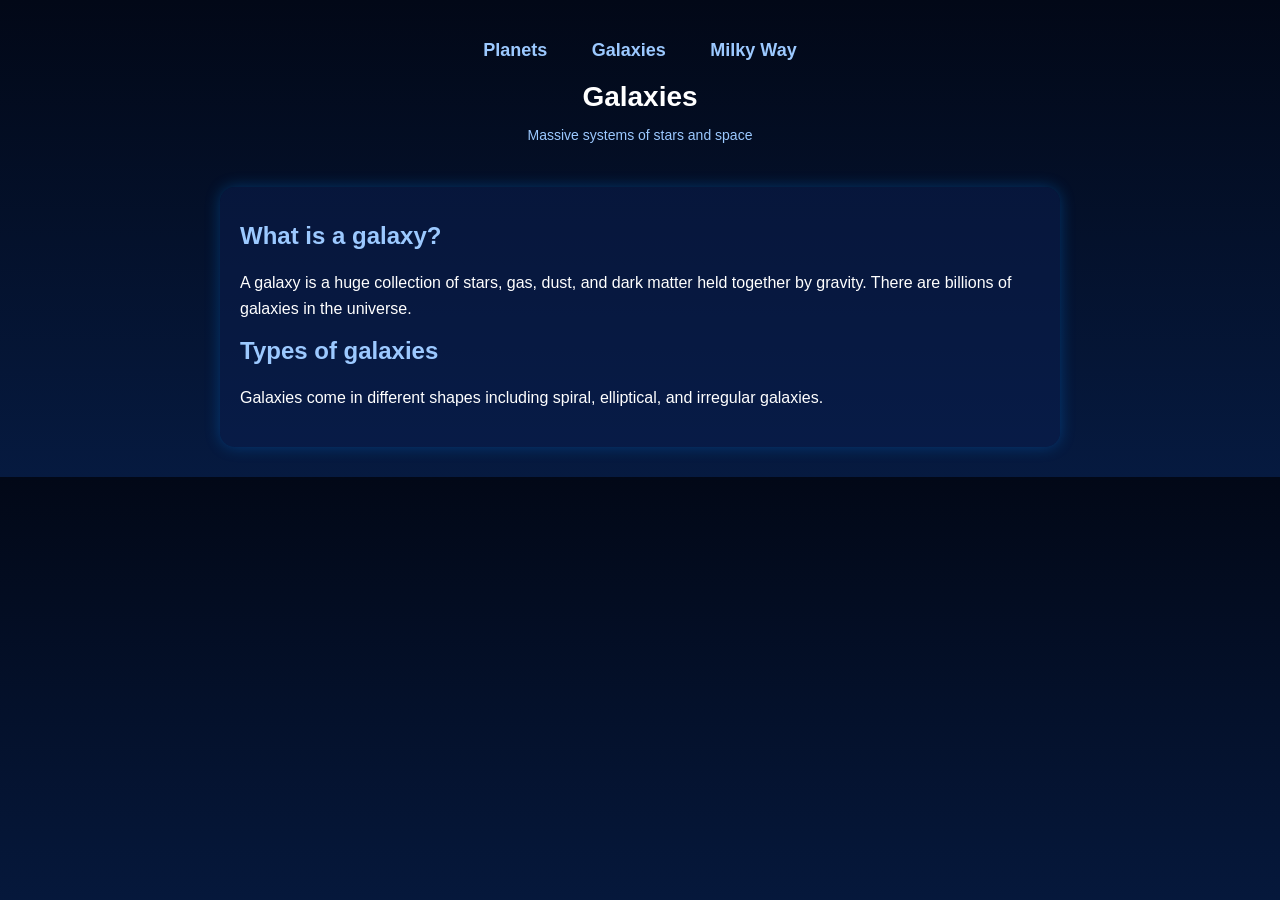
==== Nettisivu/galaxies.html @ fe7b137e "Add navigation bar and new pages for Galaxies and Milky Way" ====
<!DOCTYPE html>
<html lang="en">
<head>
  <meta charset="UTF-8">
  <meta name="viewport" content="width=device-width, initial-scale=1.0">
  <title>Galaxies</title>
  <link rel="stylesheet" href="style.css">
</head>

<body>

<div class="stars"></div>

<header>
    <nav class="navbar">
  <a href="index.html">Planets</a>
  <a href="galaxies.html">Galaxies</a>
  <a href="milkyway.html">Milky Way</a>
</nav>
  <h1>Galaxies</h1>
  <p>Massive systems of stars and space</p>
</header>

<section class="content">
  <h2>What is a galaxy?</h2>
  <p>
    A galaxy is a huge collection of stars, gas, dust, and dark matter held together by gravity.
    There are billions of galaxies in the universe.
  </p>

  <h2>Types of galaxies</h2>
  <p>
    Galaxies come in different shapes including spiral, elliptical, and irregular galaxies.
  </p>
</section>

</body>
</html>
---- Nettisivu/style.css ----
body {
  margin: 0;
  font-family: Arial;
  background: linear-gradient(to bottom, #020817, #061a40);
  color: white;
  text-align: center;

  /* ✅ OPTIONAL global centering */
  display: flex;
  flex-direction: column;
  align-items: center;
}

/* 🌟 Stars */
.stars {
  position: fixed;
  width: 100%;
  height: 100%;
  background: url("https://www.transparenttextures.com/patterns/stardust.png");
  animation: moveStars 100s linear infinite;
  z-index: -1;
}

@keyframes moveStars {
  from { background-position: 0 0; }
  to { background-position: 8000px 4000px; }
}

/* ✅ HEADER CENTERED */
header {
  text-align: center;
  margin-top: 20px;
}

header h1 {
  font-size: 28px;
  margin-bottom: 5px;
}

header p {
  color: #9cc9ff;
  font-size: 14px;
}

/* ✅ GRID (4 columns centered) */
.grid {
  display: grid;
  grid-template-columns: repeat(4, 1fr);
  gap: 20px;
  padding: 20px;

  max-width: 900px;
  margin: 0 auto;
  width: 100%;
}

/* ✅ MOBILE: 2 columns */
@media (max-width: 600px) {
  .grid {
    grid-template-columns: repeat(2, 1fr);
  }
}

/* ✅ PLANET CARDS CENTERED */
.planet {
  text-decoration: none;
  color: white;
  background: rgba(10, 30, 80, 0.6);
  backdrop-filter: blur(8px);
  border-radius: 18px;
  padding: 15px;
  transition: all 0.3s ease;
  box-shadow: 0 0 15px rgba(0, 140, 255, 0.3);

  display: flex;
  flex-direction: column;
  align-items: center;
  text-align: center;

  animation: fadeIn 0.8s ease;
}

.planet:hover {
  transform: translateY(-8px) scale(1.05);
  box-shadow: 0 0 25px rgba(0, 180, 255, 0.8);
  background: rgba(20, 50, 120, 0.7);
}

.planet img {
  width: 100%;
  max-height: 150px;
  object-fit: none;
  border-radius: 100%;
}

.planet h2 {
  margin-top: 8px;
  font-size: 15px;
}

/* ✅ Fade animation */
@keyframes fadeIn {
  from {
    opacity: 0;
    transform: translateY(20px);
  }
  to {
    opacity: 1;
    transform: translateY(0);
  }
}

/* ✅ MODAL FULL CENTER FIX */
.modal {
  position: fixed;
  top: 0;
  left: 0;
  width: 100%;
  height: 100%;
  background: rgba(0,0,20,0.9);

  display: none;

  justify-content: center;
  align-items: center;
}

.modal:target {
  display: flex;
}

.modal-content {
  background: #0a1f44;
  padding: 25px;
  width: 80%;
  max-width: 320px;
  border-radius: 12px;

  text-align: center;
}

.close {
  display: inline-block;
  margin-top: 10px;
  padding: 10px;
  background: #1c4ed8;
  color: white;
  text-decoration: none;
  border-radius: 5px;
}
/* 🌐 NAVIGATION BAR IMPROVED */
.navbar {
  margin: 20px;
}

.navbar a {
  color: #9cc9ff;
  text-decoration: none;
  margin: 0 20px;
  font-size: 18px;          /* ✅ bigger text */
  font-weight: bold;        /* ✅ stronger look */
  transition: all 0.3s ease;
}

.navbar a:hover {
  color: white;
  text-shadow: 0 0 10px rgba(0,150,255,1);
  transform: scale(1.1);    /* ✅ slight zoom */
}

.content {
  max-width: 800px;
  margin: 30px auto;
  padding: 20px;
  background: rgba(10, 30, 80, 0.5);
  border-radius: 15px;
  box-shadow: 0 0 15px rgba(0, 140, 255, 0.3);
  text-align: left;
}

.content h2 {
  margin-top: 15px;
  color: #9cc9ff;
}

.content p {
  line-height: 1.6;
}
/* 🌠 Page fade-in */
body {
  animation: fadePage 0.6s ease-in;
}

@keyframes fadePage {
  from {
    opacity: 0;
    transform: translateY(10px);
  }
  to {
    opacity: 1;
    transform: translateY(0);
  }
}
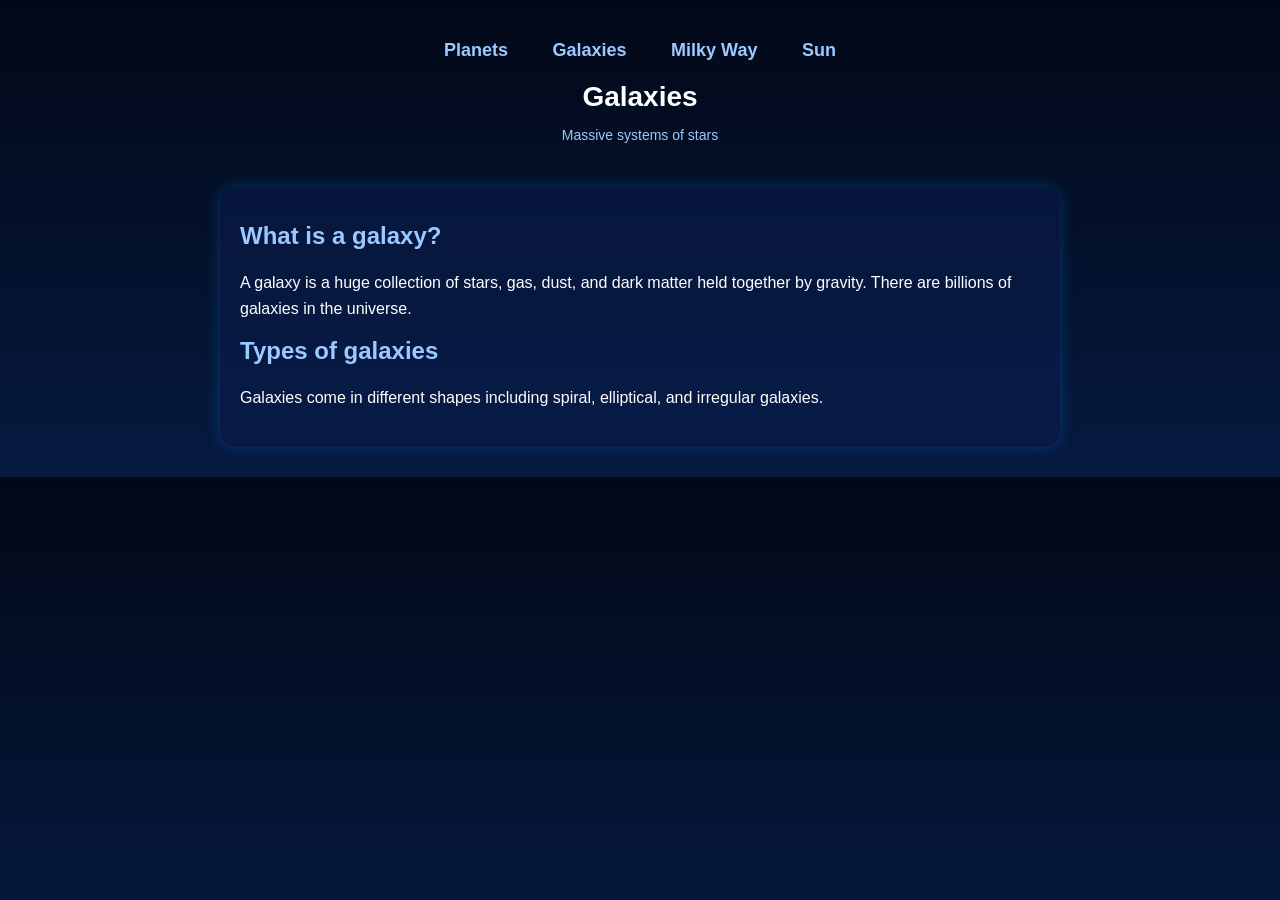
==== commit 4fad535d: "Add new HTML page for the Sun and include Venus image - Created sun.html with structured content abo" ====
--- a/Nettisivu/galaxies.html
+++ b/Nettisivu/galaxies.html
@@ -16,9 +16,10 @@
   <a href="index.html">Planets</a>
   <a href="galaxies.html">Galaxies</a>
   <a href="milkyway.html">Milky Way</a>
+  <a href="sun.html">Sun</a>
 </nav>
   <h1>Galaxies</h1>
-  <p>Massive systems of stars and space</p>
+  <p>Massive systems of stars</p>
 </header>
 
 <section class="content">
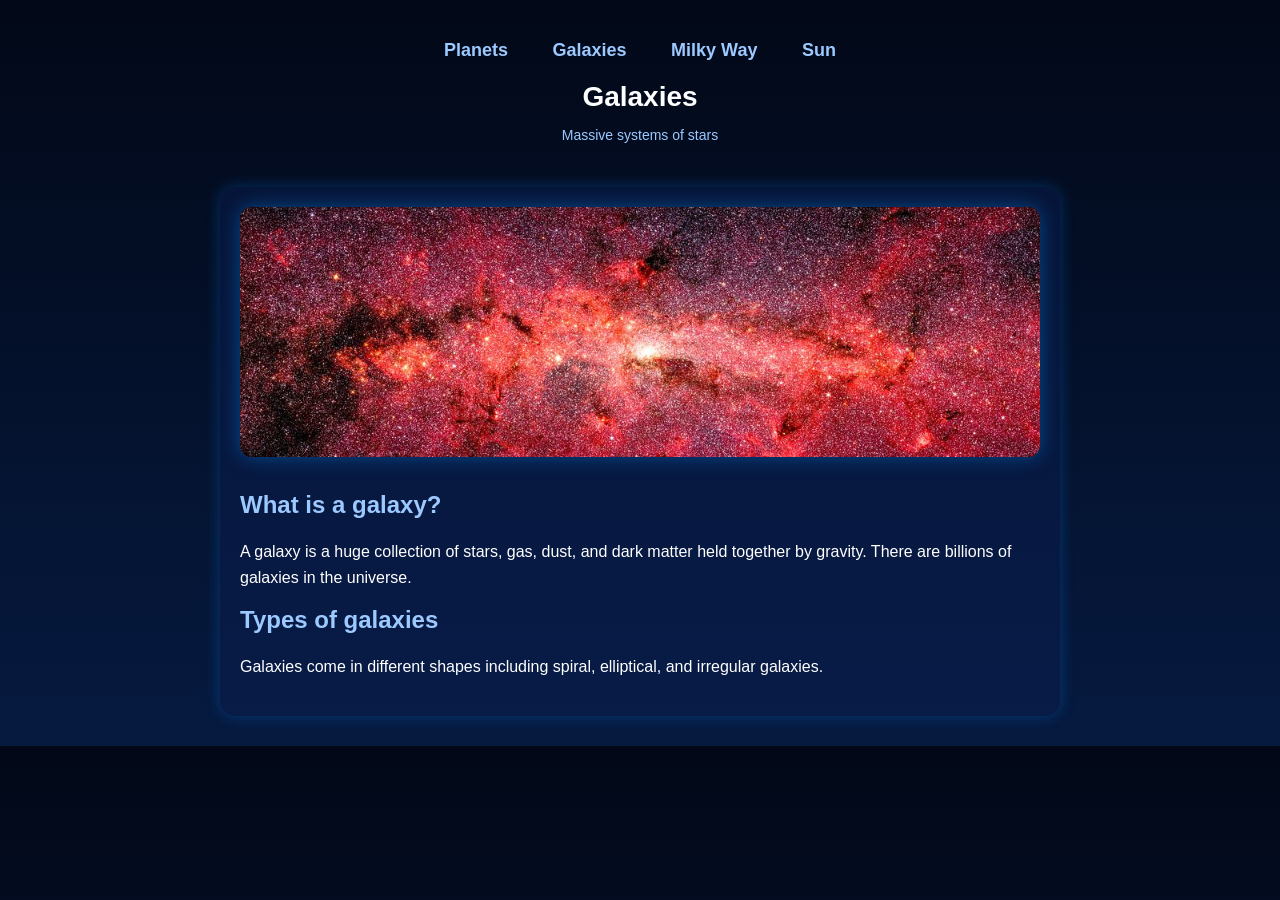
==== commit e55a2f1d: "Refactor code structure for improved readability and maintainability" ====
--- a/Nettisivu/galaxies.html
+++ b/Nettisivu/galaxies.html
@@ -23,6 +23,7 @@
 </header>
 
 <section class="content">
+  <img src="images/galaxies.jpg" alt="Galaxy" class="top-image">
   <h2>What is a galaxy?</h2>
   <p>
     A galaxy is a huge collection of stars, gas, dust, and dark matter held together by gravity.
--- a/Nettisivu/style.css
+++ b/Nettisivu/style.css
@@ -5,13 +5,13 @@
   color: white;
   text-align: center;
 
-  /* ✅ OPTIONAL global centering */
+  /* Yleiset keskitys */
   display: flex;
   flex-direction: column;
   align-items: center;
 }
 
-/* 🌟 Stars */
+/* Tähti animaatio */
 .stars {
   position: fixed;
   width: 100%;
@@ -26,7 +26,7 @@
   to { background-position: 8000px 4000px; }
 }
 
-/* ✅ HEADER CENTERED */
+/* Hederin säätö keskelle */
 header {
   text-align: center;
   margin-top: 20px;
@@ -42,7 +42,7 @@
   font-size: 14px;
 }
 
-/* ✅ GRID (4 columns centered) */
+/* Grid kolumnien asettelu */
 .grid {
   display: grid;
   grid-template-columns: repeat(4, 1fr);
@@ -54,14 +54,14 @@
   width: 100%;
 }
 
-/* ✅ MOBILE: 2 columns */
+/* Toimii mobiilissa */
 @media (max-width: 600px) {
   .grid {
     grid-template-columns: repeat(2, 1fr);
   }
 }
 
-/* ✅ PLANET CARDS CENTERED */
+/* Planeettojen korttien asettelu */
 .planet {
   text-decoration: none;
   color: white;
@@ -98,7 +98,7 @@
   font-size: 15px;
 }
 
-/* ✅ Fade animation */
+/* Fade animaatio */
 @keyframes fadeIn {
   from {
     opacity: 0;
@@ -110,7 +110,7 @@
   }
 }
 
-/* ✅ MODAL FULL CENTER FIX */
+/* Ponnahdusikkunat keskitys */
 .modal {
   position: fixed;
   top: 0;
@@ -148,7 +148,7 @@
   text-decoration: none;
   border-radius: 5px;
 }
-/* 🌐 NAVIGATION BAR IMPROVED */
+/* Navigaatiopalkki siistiminen ja säätö */
 .navbar {
   margin: 20px;
 }
@@ -186,7 +186,6 @@
 .content p {
   line-height: 1.6;
 }
-/* 🌠 Page fade-in */
 body {
   animation: fadePage 0.6s ease-in;
 }
@@ -200,4 +199,14 @@
     opacity: 1;
     transform: translateY(0);
   }
-}+}
+
+.top-image {
+  width: 100%;
+  max-height: 250px;
+  object-fit: cover;
+  border-radius: 12px;
+  margin-bottom: 15px;
+
+  box-shadow: 0 0 20px rgba(0, 150, 255, 0.4);
+}
